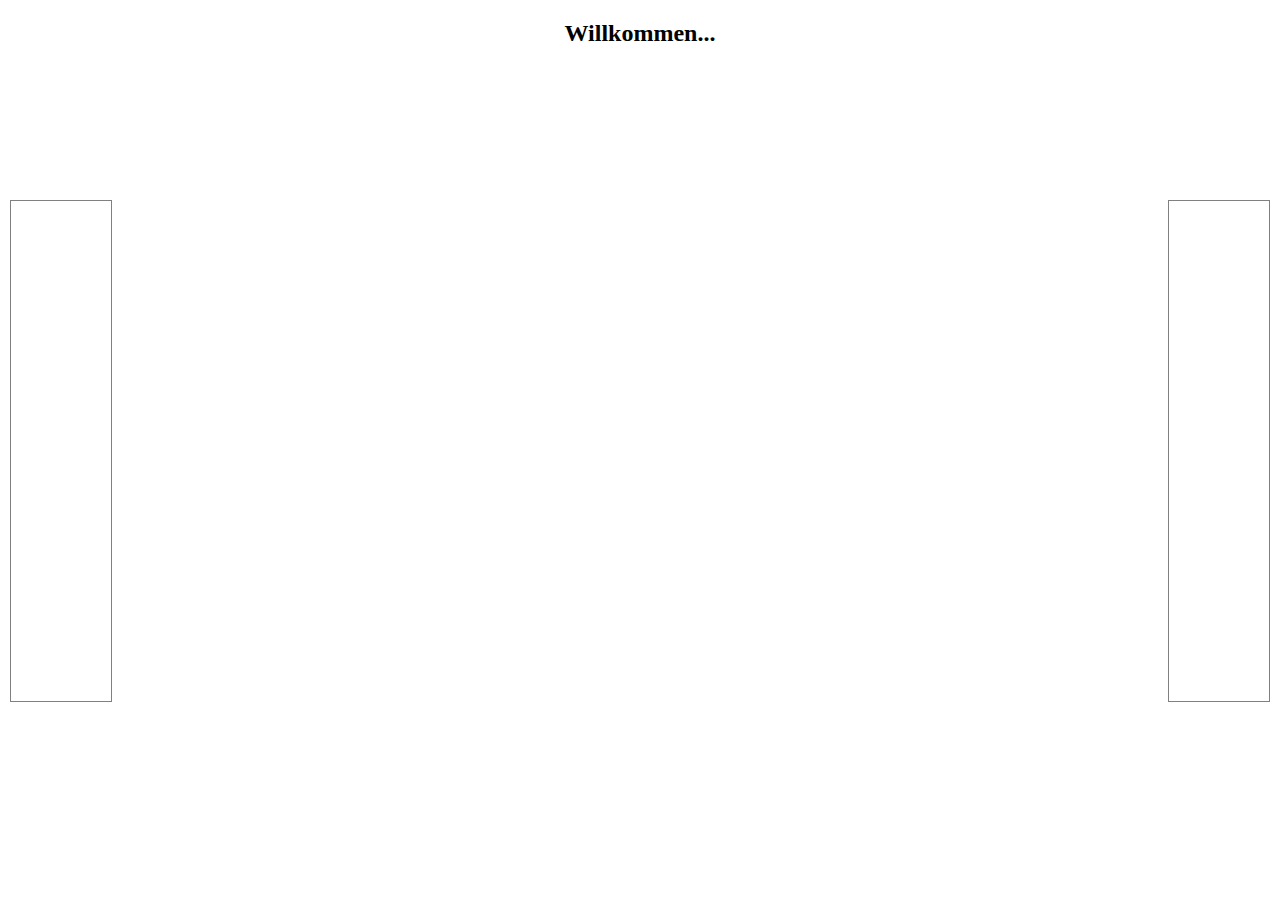
==== KinectTest/mirror/index.html @ 4067426e "Spiegel Version 0.0.9 hinzugefügt" ====
<!DOCTYPE html>
<html>

<head>
    <title>Mirror</title>
    <link rel="stylesheet" href="styles.css">
</head>

<body>
<h2 id="welcome-text">Willkommen...</h2>
<div id="panels">
    <div id="left-panel">

    </div>
    <div id="right-panel">

    </div>
</div>
</body>

</html>
---- KinectTest/mirror/styles.css ----
#left-panel {
    float: left;
}

#right-panel {
    float: right;
}

#left-panel, #right-panel {
    height: 500px;
    width: 100px;
    border: 1px solid gray;
    display: inline-block;
    margin: 10px;
}

#panels {
    margin: auto;
    position: absolute;
    top: 0; left: 0; bottom: 0; right: 0;
    height: 520px;
    width: 100%;
}

#welcome-text {
    text-align: center;
}

*{
	background-color: transparent;
}
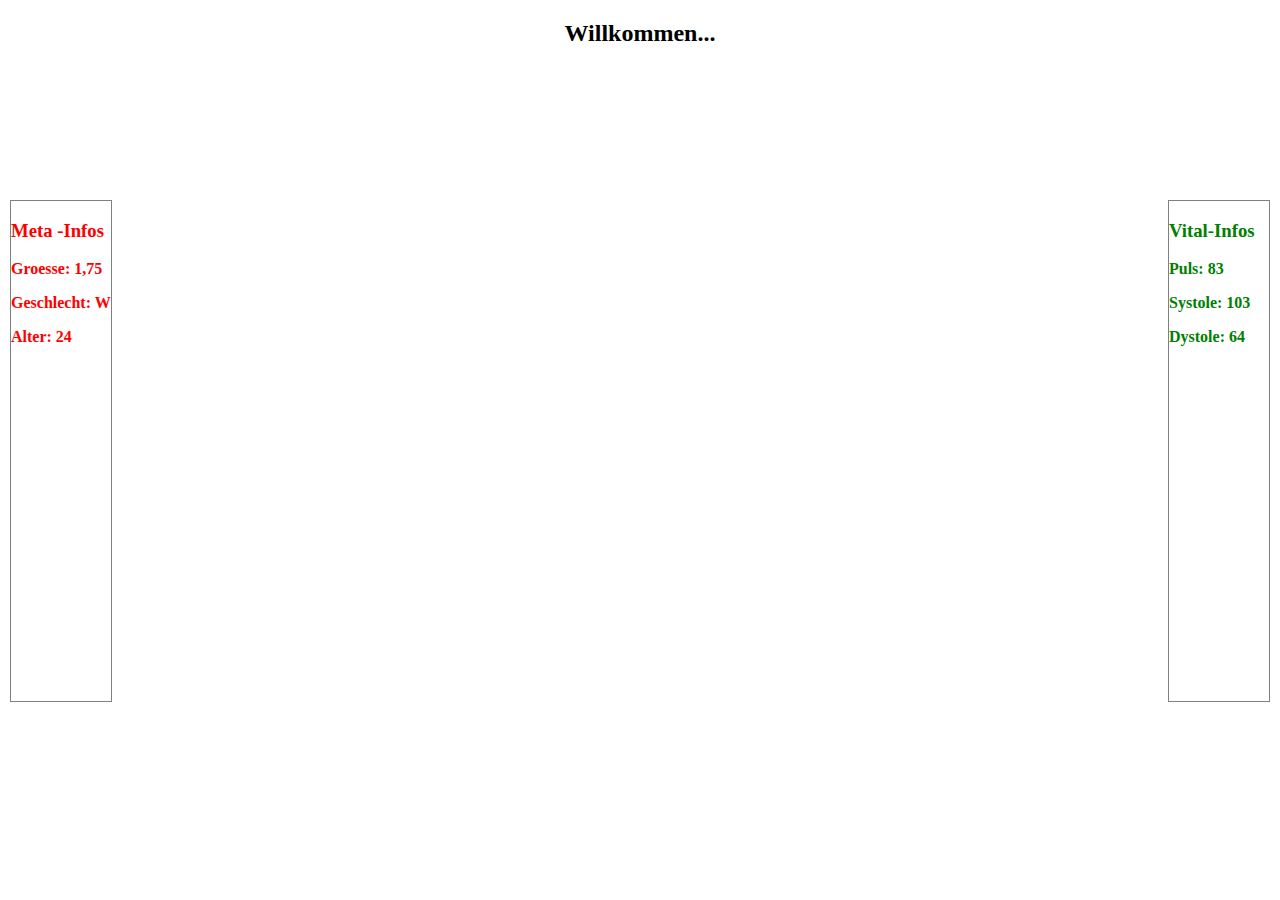
==== commit be86e4d8: "HTML Dummy erweitert2" ====
--- a/KinectTest/mirror/index.html
+++ b/KinectTest/mirror/index.html
@@ -9,11 +9,18 @@
 <body>
 <h2 id="welcome-text">Willkommen...</h2>
 <div id="panels">
-    <div id="left-panel">
+    <div id="left-panel" style="color:red">
+		<h3> Meta -Infos </h3>
+		<p><b>Groesse: 1,75</b></p>
+		<p> <b>Geschlecht: W</b></p>
+		<p> <b>Alter: 24</b></p>
 
     </div>
-    <div id="right-panel">
-
+    <div id="right-panel" style="color:green">
+		<h3> Vital-Infos </h3>
+		<p><b>Puls: 83</b></p>
+		<p><b>Systole: 103</b></p>
+		<p><b>Dystole: 64</b></p>
     </div>
 </div>
 </body>
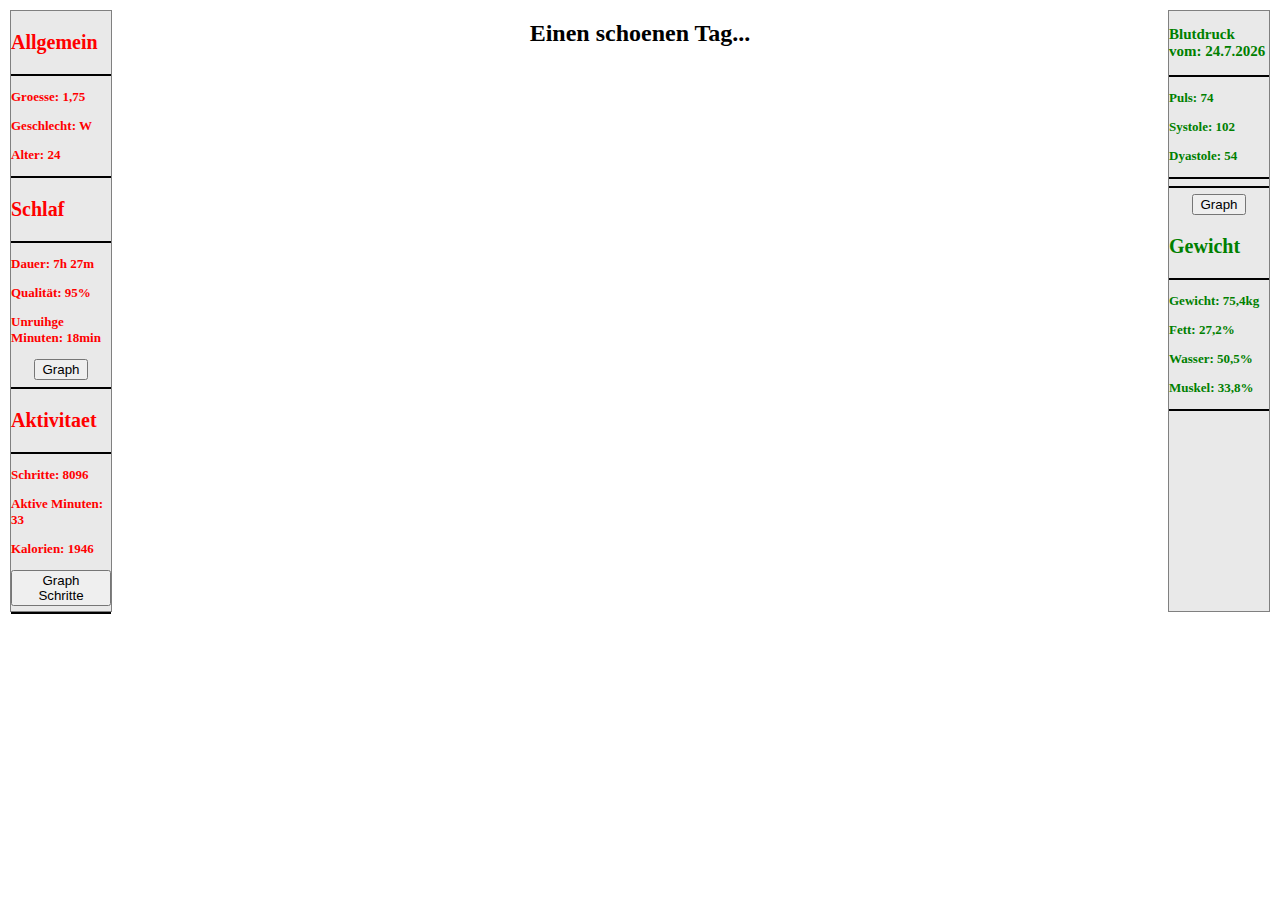
==== commit 71bd35dc: "Anzeige zur anschaulichkeit erweitert" ====
--- a/KinectTest/mirror/index.html
+++ b/KinectTest/mirror/index.html
@@ -4,25 +4,58 @@
 <head>
     <title>Mirror</title>
     <link rel="stylesheet" href="styles.css">
+    <script src="https://ajax.googleapis.com/ajax/libs/jquery/3.1.0/jquery.min.js"></script>
+	<script src="spiegelScript.js" ></script>
+
 </head>
 
 <body>
-<h2 id="welcome-text">Willkommen...</h2>
+<h2 id="welcome-text">Einen schoenen Tag...</h2>
 <div id="panels">
-    <div id="left-panel" style="color:red">
-		<h3> Meta -Infos </h3>
-		<p><b>Groesse: 1,75</b></p>
-		<p> <b>Geschlecht: W</b></p>
-		<p> <b>Alter: 24</b></p>
+    <div id="meta-panel" style="color:red;font-size:13px">
+		<h3 style="font-size:20px"> Allgemein </h3>
+		<hr noshade color="#00000" size="2">
+		<p><b>Groesse: <a id="groesse"/></b></p>
+		<p><b>Geschlecht: <a id="gender"/></b></p>
+		<p><b>Alter: <a id="age"/></b></p>
+		<hr noshade color="#00000" size="2">
+        
+        <h3 style="font-size:20px"> Schlaf </h3>
+		<hr noshade color="#00000" size="2">
+		<p><b>Dauer: 7h 27m</b></p>
+		<p><b>Qualität: 95% </b></p>
+		<p><b>Unruihge Minuten: 18min<a id="age"/></b></p>
+        <center><button>Graph</button></center>
+		<hr noshade color="#00000" size="2">
+        
+        <h3 style="font-size:20px"> Aktivitaet </h3>
+		<hr noshade color="#00000" size="2">
+		<p><b>Schritte: 8096</b></p>
+		<p><b>Aktive Minuten: 33</b></p>
+		<p><b>Kalorien: 1946<a id="age"/></b></p>
+        <center><button>Graph Schritte</button></center>
+		<hr noshade color="#00000" size="2">
 
     </div>
-    <div id="right-panel" style="color:green">
-		<h3> Vital-Infos </h3>
-		<p><b>Puls: 83</b></p>
-		<p><b>Systole: 103</b></p>
-		<p><b>Dystole: 64</b></p>
+    <div id="right-panel" style="color:green;font-size:13px">
+		<h3 style="font-size:15px"> Blutdruck vom: <a id="datum"/> </h3>
+		<hr noshade color="#00000" size="2">
+		<p><b>Puls: <a id="puls"/></b></p>
+		<p><b>Systole: <a id="sys"/></b></p>
+		<p><b>Dyastole: <a id="dia"/></b></p>
+		<hr noshade color="#00000" size="2">
+		<hr noshade color="#00000" size="2">
+		<center><button>Graph</button></center>
+        
+        <h3 style="font-size:20px"> Gewicht </h3>
+		<hr noshade color="#00000" size="2">
+		<p><b>Gewicht: 75,4kg</b></p>
+		<p><b>Fett: 27,2%</b></p>
+		<p><b>Wasser: 50,5%</b></p>
+        <p><b>Muskel: 33,8%</b></p>
+		<hr noshade color="#00000" size="2">
     </div>
 </div>
 </body>
 
-</html>+</html>
--- a/KinectTest/mirror/styles.css
+++ b/KinectTest/mirror/styles.css
@@ -1,4 +1,4 @@
-#left-panel {
+#meta-panel {
     float: left;
 }
 
@@ -6,19 +6,20 @@
     float: right;
 }
 
-#left-panel, #right-panel {
-    height: 500px;
-    width: 100px;
+#meta-panel, #right-panel {
+	width: 100px;
+	height: 600px;
     border: 1px solid gray;
     display: inline-block;
     margin: 10px;
+	background:rgba(224, 224, 224, 0.7);
 }
 
 #panels {
     margin: auto;
     position: absolute;
     top: 0; left: 0; bottom: 0; right: 0;
-    height: 520px;
+    height: 900px;
     width: 100%;
 }
 
@@ -26,6 +27,7 @@
     text-align: center;
 }
 
-*{
-	background-color: transparent;
-}+.button:hover{
+	background-color: #4CAF50;
+    color: white;
+}
